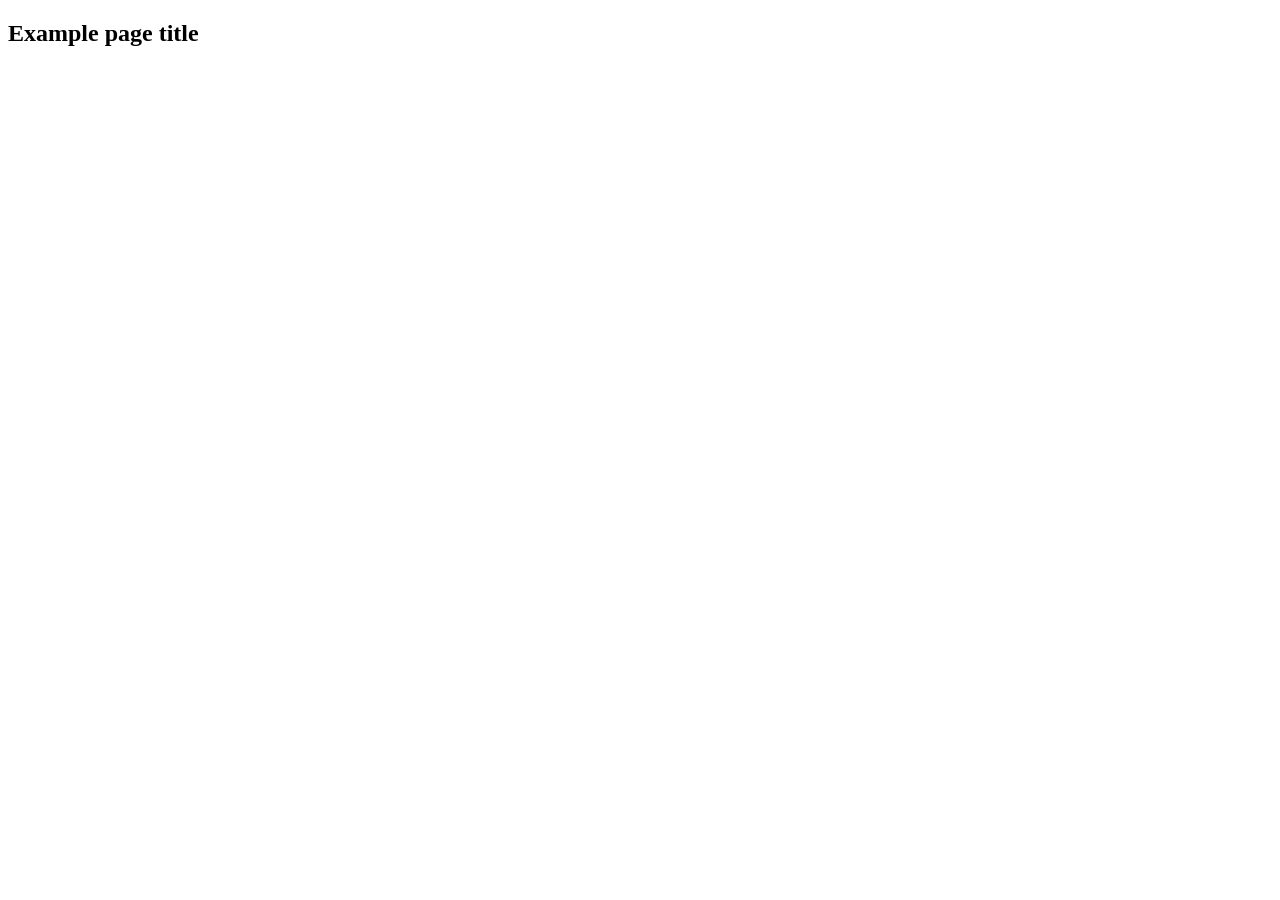
==== index.html @ a8b9c483 "123" ====
<!DOCTYPE html>
<html lang="en">
  <head>
    <meta charset="UTF-8" />
    <link rel="icon" type="image/svg+xml" href="/favicon.svg" />
    <meta name="viewport" content="width=device-width, initial-scale=1.0" />
    <title>Vanilla App Template</title>
    <link rel="stylesheet" href="./css/styles.css" />
  </head>
  <body>
    <load ="partials/header.html" />

    <section>
      <h1>Example page title</h1>
      <!-- Path to images as from index.html file -->
      <img src="./img/javascript.svg" alt="" />
    </section>

    <!-- Loads the specified .html file -->
    <load ="partials/vite-promo.html" />

    <script type="module" src="./main.js"></script>
  </body>
</html>
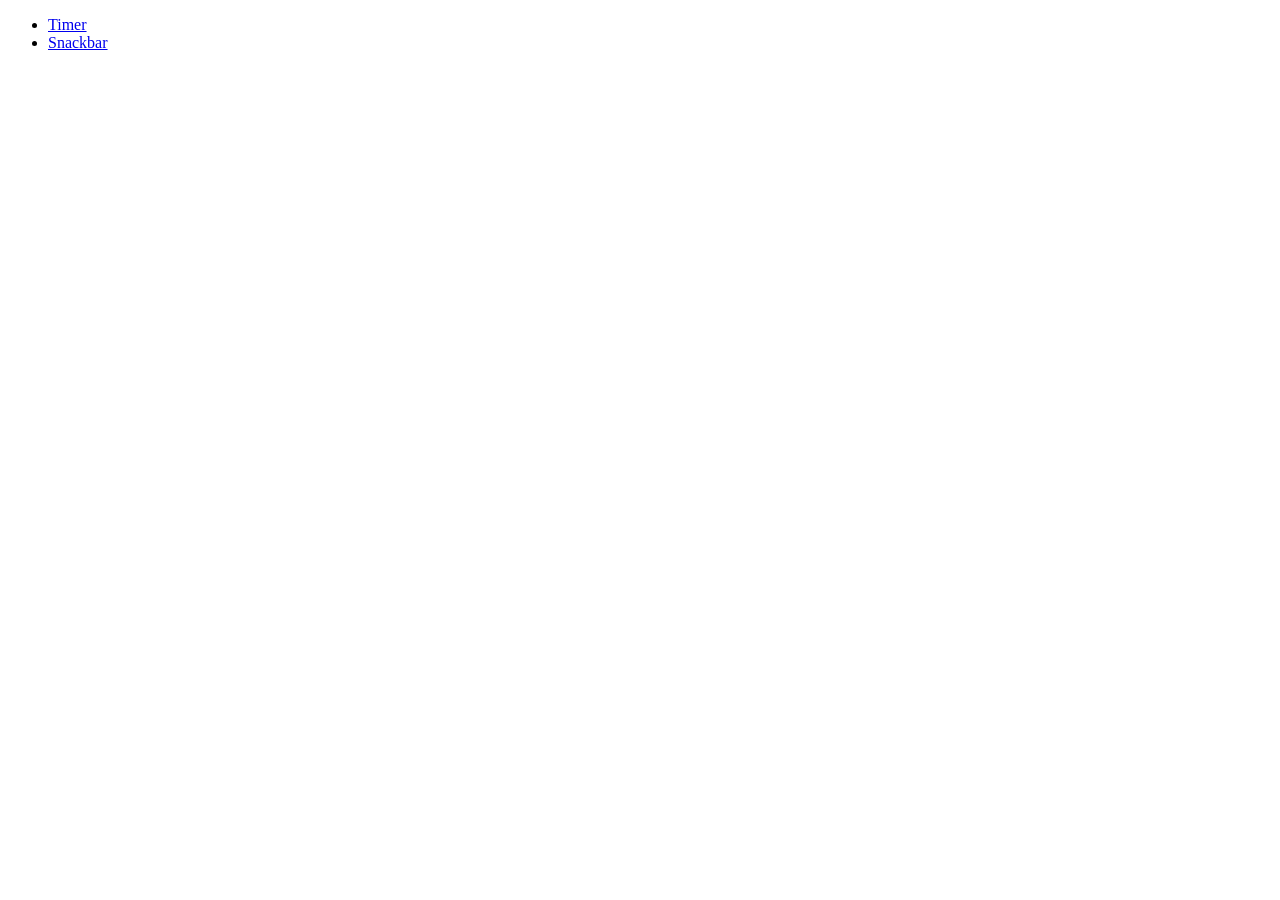
==== commit b5fdfaec: "Deploying to gh-pages from @ NazGo0lm/goit-js-hw-10@7c9cfbccc8c00d89113a900dce164e600e931acd 🚀" ====
--- a/index.html
+++ b/index.html
@@ -1,24 +1,21 @@
 <!DOCTYPE html>
 <html lang="en">
-  <head>
-    <meta charset="UTF-8" />
-    <link rel="icon" type="image/svg+xml" href="/favicon.svg" />
-    <meta name="viewport" content="width=device-width, initial-scale=1.0" />
-    <title>Vanilla App Template</title>
-    <link rel="stylesheet" href="./css/styles.css" />
-  </head>
-  <body>
-    <load ="partials/header.html" />
 
-    <section>
-      <h1>Example page title</h1>
-      <!-- Path to images as from index.html file -->
-      <img src="./img/javascript.svg" alt="" />
-    </section>
+<head>
+  <meta charset="UTF-8">
+  <link type="image/svg+xml" href="/favicon.svg" rel="icon">
+  <meta name="viewport" content="width=device-width, initial-scale=1.0">
+  <title>goit-js-hw-10</title>
+  
+  <link rel="stylesheet" href="/vanilla-app-template/assets/styles-92b16586.css">
+</head>
 
-    <!-- Loads the specified .html file -->
-    <load ="partials/vite-promo.html" />
+<body>
+  <ul class="list-header">
+    <li class="list-item-header"><a href="./1-timer.html" target="_blank">Timer</a></li>
+    <li class="list-item-header"><a href="./2-snackbar.html" target="_blank">Snackbar</a></li>
+  </ul>
 
-    <script type="module" src="./main.js"></script>
-  </body>
-</html>
+</body>
+
+</html>
